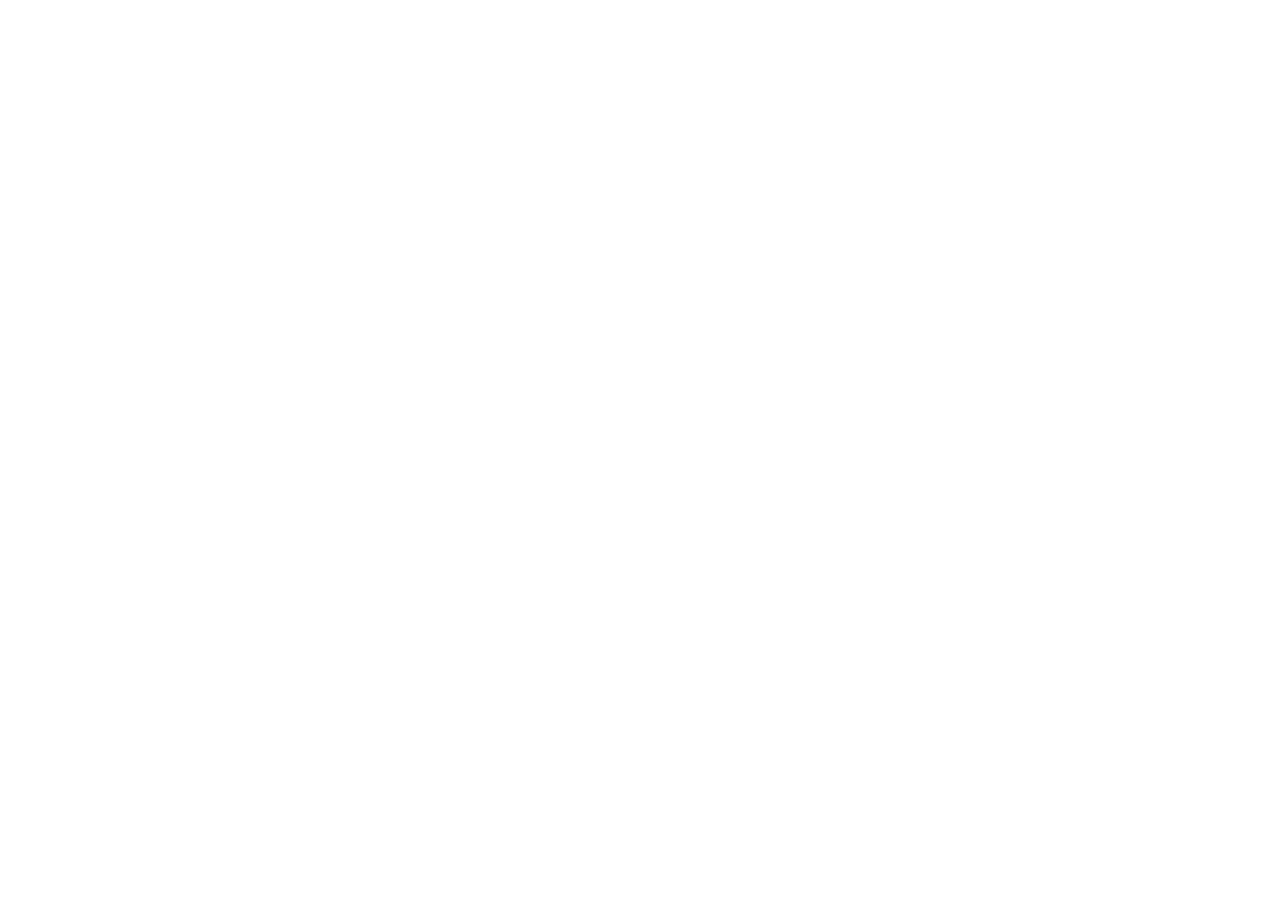
==== index.html @ 816db4f8 "inital" ====
<!DOCTYPE html>
<html lang="en">
<head>
    <meta charset="UTF-8">
    <meta name="viewport" content="width=device-width, initial-scale=1.0">
    <title>Document</title>
</head>
<body>
    
</body>
</html>
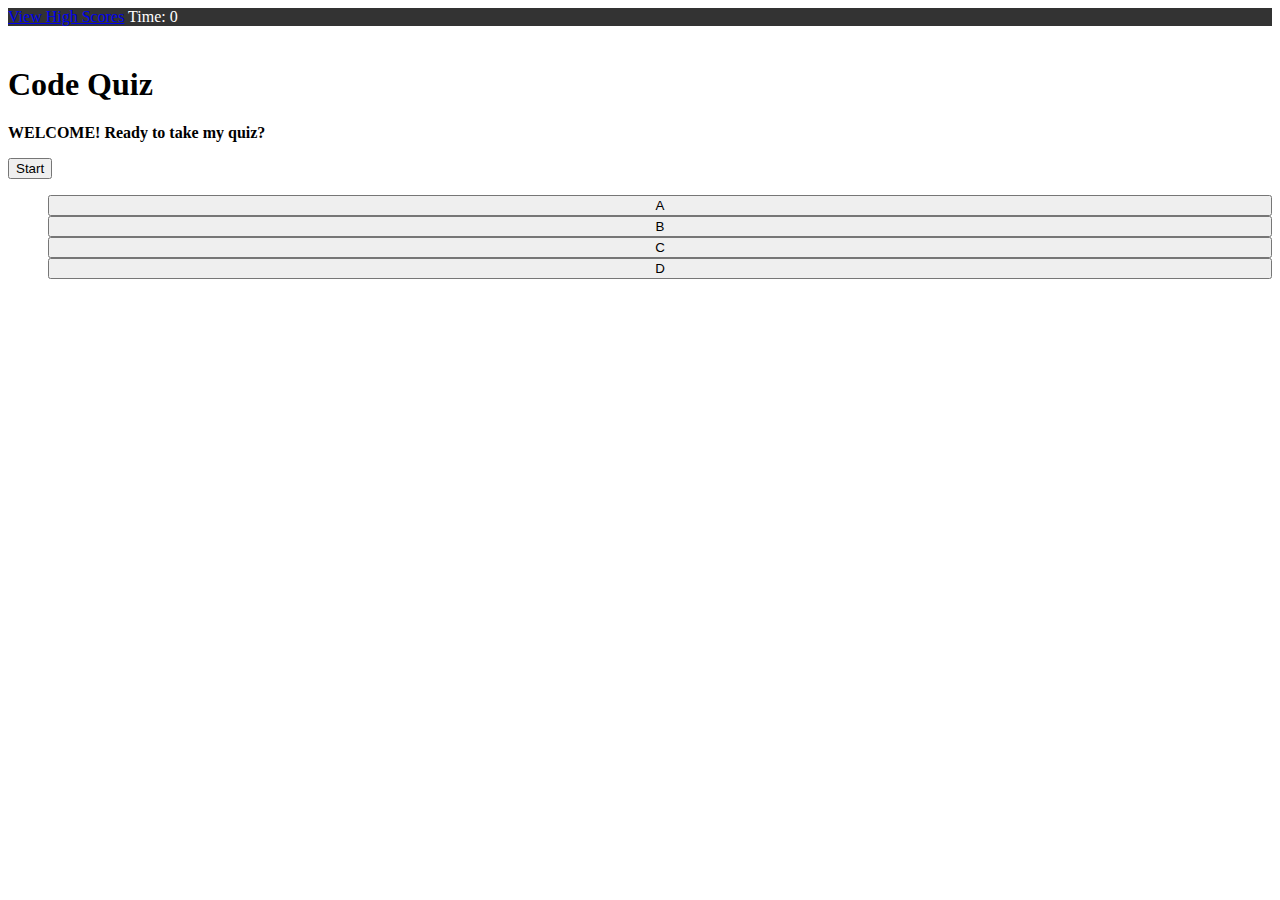
==== commit bfb7fb88: "Updating" ====
--- a/index.html
+++ b/index.html
@@ -3,9 +3,40 @@
 <head>
     <meta charset="UTF-8">
     <meta name="viewport" content="width=device-width, initial-scale=1.0">
-    <title>Document</title>
+    <link rel="stylesheet" href="https://cdn.jsdelivr.net/npm/bootstrap@4.5.3/dist/css/bootstrap.min.css" integrity="sha384-TX8t27EcRE3e/ihU7zmQxVncDAy5uIKz4rEkgIXeMed4M0jlfIDPvg6uqKI2xXr2" crossorigin="anonymous">
+    <link rel="stylesheet" href="./style.css">
+    <title>Code Quiz</title>
 </head>
 <body>
-    
+    <header class="p-3" style="background-color: #333">
+        <a href="script.js" id="highscorebtn">View High Scores</a>
+        <span id="timer" class="float-right mr-2" style="color: rgb(255, 255, 255)">Time: 0</span>
+    </header>
+
+    <div class="container" style="margin-top: 40px;">
+    <div class="row"></div>
+
+    <div class="row">
+        <div class= "col text-center" style="font-weight:bold">
+            <h1>Code Quiz</h1>
+        </div>
+    </div>
+        <div class="row">
+            <div class="col text-center" style="font-weight: bold;">
+                <p>WELCOME! Ready to take my quiz? </p>
+                <button id="startbtn" type="button" class="btn btn-outline-warning btn-lg"> Start </button>
+            </div>
+            
+            <div class="questions">
+                <ul id="answerOptions" class="list-unstyled">
+                    <button id="A" onclick="forAnswer('A')">A</button>
+                    <button id="B" onclick="forAnswer('B')">B</button>
+                    <button id="C" onclick="forAnswer('C')">C</button>
+                    <button id="D" onclick="forAnswer('D')">D</button>
+                </ul>
+            </div>
+        </div>
+    </div>
+   
 </body>
 </html>--- a/style.css
+++ b/style.css
@@ -0,0 +1,3 @@
+#answerOptions {
+    display: grid;
+}
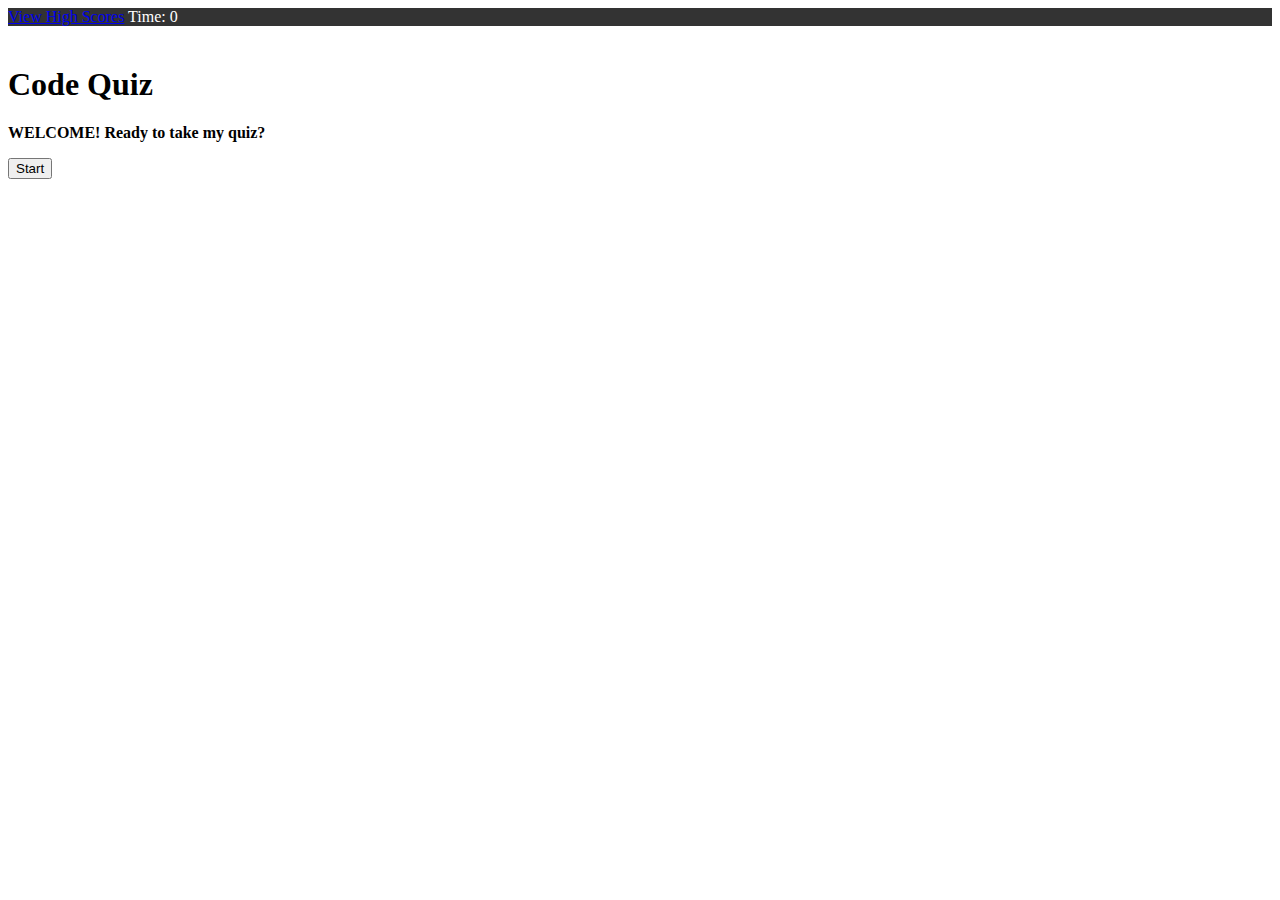
==== commit e0bbeb7c: "working on it" ====
--- a/index.html
+++ b/index.html
@@ -13,30 +13,24 @@
         <span id="timer" class="float-right mr-2" style="color: rgb(255, 255, 255)">Time: 0</span>
     </header>
 
+    
     <div class="container" style="margin-top: 40px;">
-    <div class="row"></div>
-
-    <div class="row">
+    <div class="row start-page">
         <div class= "col text-center" style="font-weight:bold">
             <h1>Code Quiz</h1>
-        </div>
-    </div>
-        <div class="row">
-            <div class="col text-center" style="font-weight: bold;">
                 <p>WELCOME! Ready to take my quiz? </p>
                 <button id="startbtn" type="button" class="btn btn-outline-warning btn-lg"> Start </button>
             </div>
-            
-            <div class="questions">
-                <ul id="answerOptions" class="list-unstyled">
-                    <button id="A" onclick="forAnswer('A')">A</button>
-                    <button id="B" onclick="forAnswer('B')">B</button>
-                    <button id="C" onclick="forAnswer('C')">C</button>
-                    <button id="D" onclick="forAnswer('D')">D</button>
-                </ul>
-            </div>
         </div>
+    <div class="questions" style="display: none;">
+        <h2 id="question-text"> tester </h2>
+            <button id="A" onclick="forAnswer('A')">A</button>
+            <button id="B" onclick="forAnswer('B')">B</button>
+            <button id="C" onclick="forAnswer('C')">C</button>
+            <button id="D" onclick="forAnswer('D')">D</button>
     </div>
-   
+    </div>
+    <script src = "./script.js"></script>
 </body>
-</html>+</html>
+
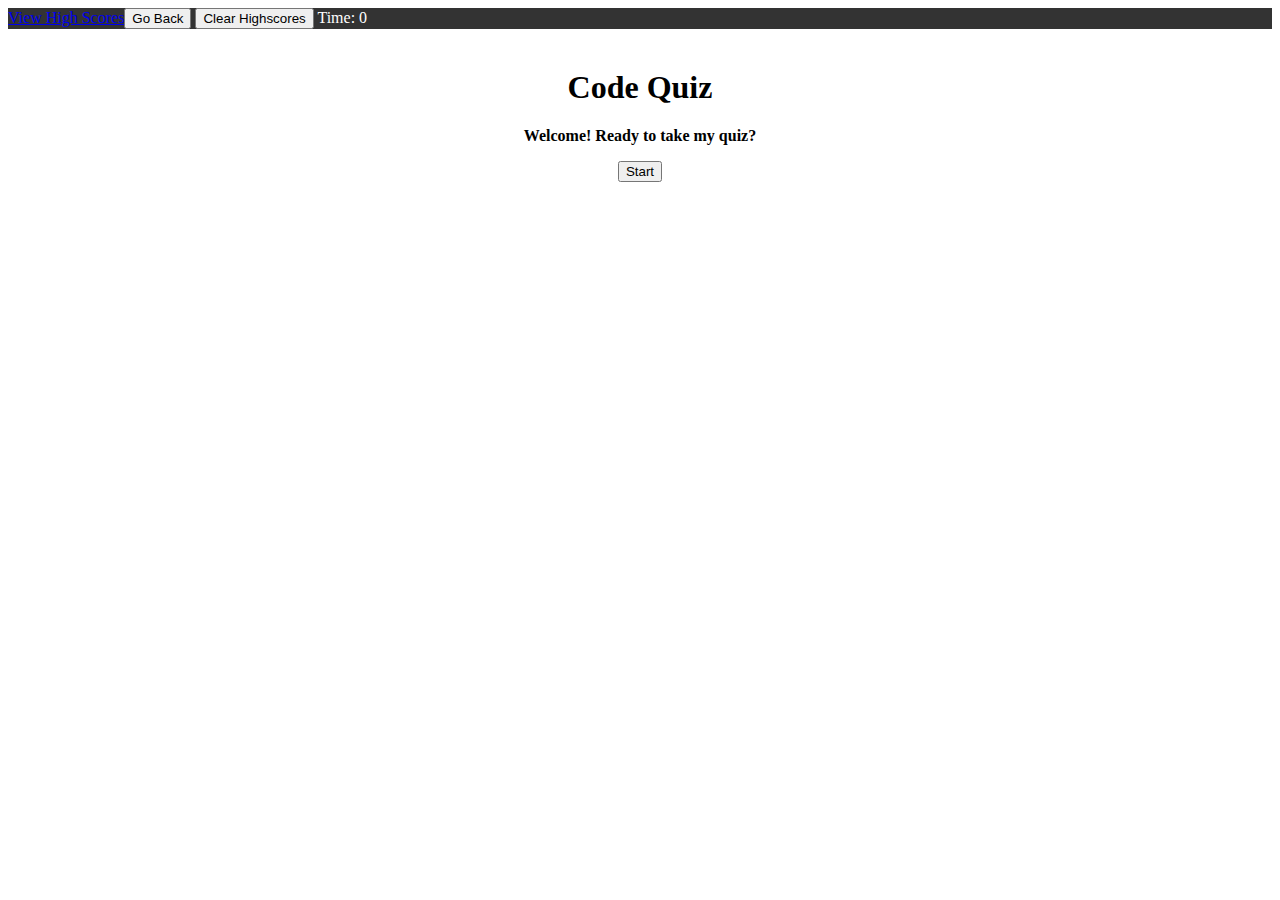
==== commit 9bc9b722: "almost there" ====
--- a/index.html
+++ b/index.html
@@ -1,36 +1,53 @@
 <!DOCTYPE html>
 <html lang="en">
+
 <head>
     <meta charset="UTF-8">
     <meta name="viewport" content="width=device-width, initial-scale=1.0">
-    <link rel="stylesheet" href="https://cdn.jsdelivr.net/npm/bootstrap@4.5.3/dist/css/bootstrap.min.css" integrity="sha384-TX8t27EcRE3e/ihU7zmQxVncDAy5uIKz4rEkgIXeMed4M0jlfIDPvg6uqKI2xXr2" crossorigin="anonymous">
+    <link rel="stylesheet" href="https://cdn.jsdelivr.net/npm/bootstrap@4.5.3/dist/css/bootstrap.min.css"
+        integrity="sha384-TX8t27EcRE3e/ihU7zmQxVncDAy5uIKz4rEkgIXeMed4M0jlfIDPvg6uqKI2xXr2" crossorigin="anonymous">
     <link rel="stylesheet" href="./style.css">
     <title>Code Quiz</title>
 </head>
+
 <body>
-    <header class="p-3" style="background-color: #333">
-        <a href="script.js" id="highscorebtn">View High Scores</a>
-        <span id="timer" class="float-right mr-2" style="color: rgb(255, 255, 255)">Time: 0</span>
+    <header class="p-3">
+        <a href="script.js">View High Scores</a><button>Go Back</button></a>
+        <button id="clear">Clear Highscores</button>
+        <span id="timer" class="float-right mr-2">Time: 0</span>
     </header>
 
-    
-    <div class="container" style="margin-top: 40px;">
-    <div class="row start-page">
-        <div class= "col text-center" style="font-weight:bold">
-            <h1>Code Quiz</h1>
-                <p>WELCOME! Ready to take my quiz? </p>
-                <button id="startbtn" type="button" class="btn btn-outline-warning btn-lg"> Start </button>
-            </div>
-        </div>
-    <div class="questions" style="display: none;">
-        <h2 id="question-text"> tester </h2>
+    <div class="firstcontainer" id="start-page">
+        <h1><strong>Code Quiz</strong></h1>
+        <p>Welcome! Ready to take my quiz?</p>
+        <button id="starterbtn" type="button" class="btn btn-outline-warning btn-lg"> Start</button>
+    </div>
+
+    <div class="secondcontainer" id="quizstarts">
+        <h2 id="questions"> tester </h2>
+        <div id=question-text>
             <button id="A" onclick="forAnswer('A')">A</button>
             <button id="B" onclick="forAnswer('B')">B</button>
             <button id="C" onclick="forAnswer('C')">C</button>
             <button id="D" onclick="forAnswer('D')">D</button>
+            <p class="feedback"></p>
+        </div>
     </div>
+
+    <div class="lastcontainer" id="scorepage">
+        <p>
+            Enter initials: <input type="text" id="initials" max="3" />
+            <button id="submit">Submit</button>
+        </p>
     </div>
-    <script src = "./script.js"></script>
+
+
+
+
+
+
+
+    <script src="./script.js"></script>
 </body>
-</html>
 
+</html>--- a/style.css
+++ b/style.css
@@ -1,3 +1,20 @@
 #answerOptions {
     display: grid;
 }
+.firstcontainer {
+    font-weight: bolder;
+    margin-top: 40px;
+    text-align: center;
+}
+.p-3 {
+    background-color: #333;
+    color: white;
+}
+.secondcontainer {
+    display: none;
+}
+.lastcontainer {
+    display: none;
+    margin-top: 50px;
+    text-align: center;
+}
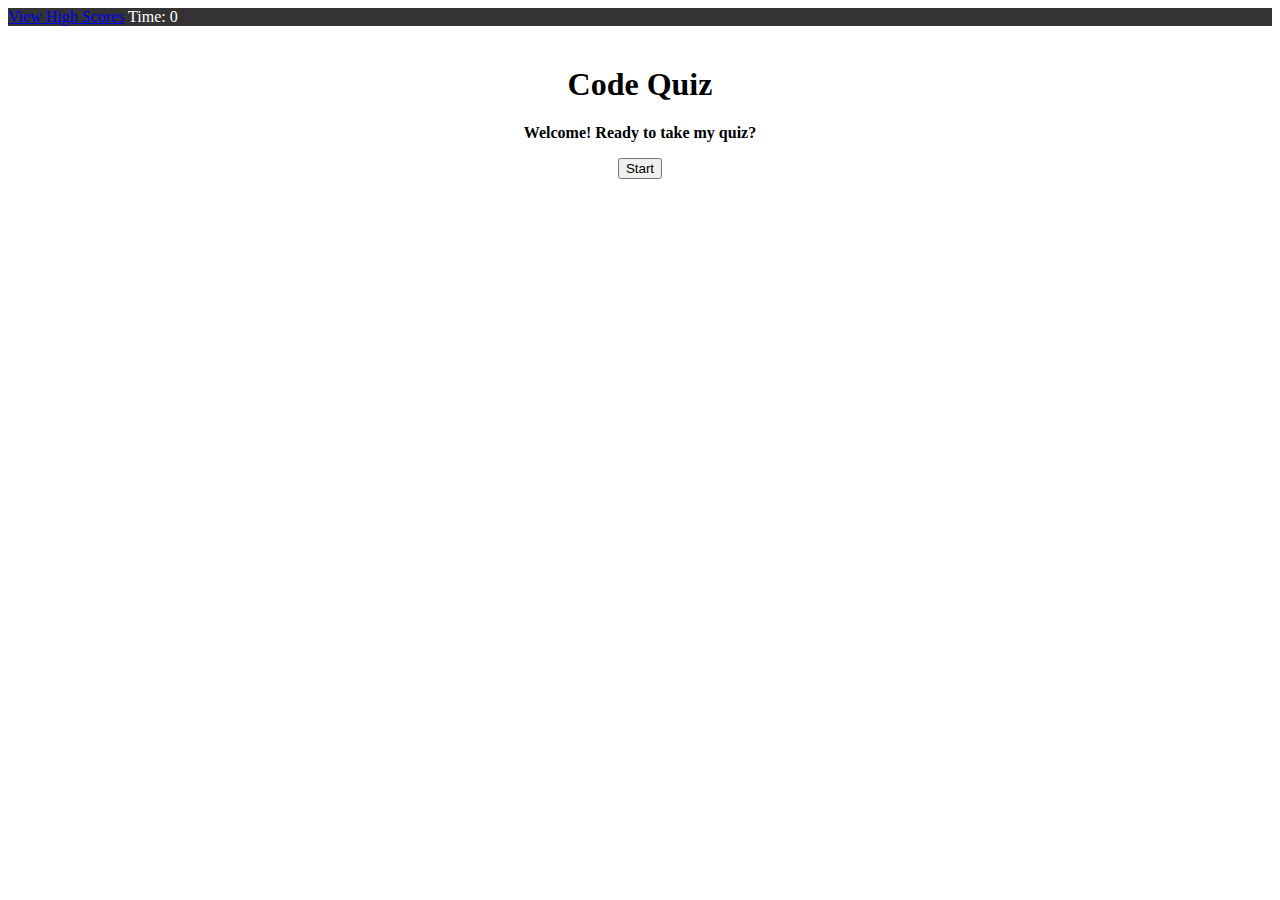
==== commit 77d2a39b: "work" ====
--- a/index.html
+++ b/index.html
@@ -12,8 +12,7 @@
 
 <body>
     <header class="p-3">
-        <a href="script.js">View High Scores</a><button>Go Back</button></a>
-        <button id="clear">Clear Highscores</button>
+        <a href="./Highscore.html">View High Scores</a>
         <span id="timer" class="float-right mr-2">Time: 0</span>
     </header>
 
@@ -24,8 +23,9 @@
     </div>
 
     <div class="secondcontainer" id="quizstarts">
-        <h2 id="questions"> tester </h2>
-        <div id=question-text>
+        
+        <h2 id="questions"></h2>
+        <div id="question-text">
             <button id="A" onclick="forAnswer('A')">A</button>
             <button id="B" onclick="forAnswer('B')">B</button>
             <button id="C" onclick="forAnswer('C')">C</button>
@@ -36,16 +36,10 @@
 
     <div class="lastcontainer" id="scorepage">
         <p>
-            Enter initials: <input type="text" id="initials" max="3" />
-            <button id="submit">Submit</button>
+            Enter Name: <input type="text" id="initials"/>
+            <button type ="button" id="submit">Submit</button>
         </p>
     </div>
-
-
-
-
-
-
 
     <script src="./script.js"></script>
 </body>
--- a/style.css
+++ b/style.css
@@ -18,3 +18,8 @@
     margin-top: 50px;
     text-align: center;
 }
+
+.highscorescontainer {
+   margin-bottom: 30px;
+    text-align: center;
+}
